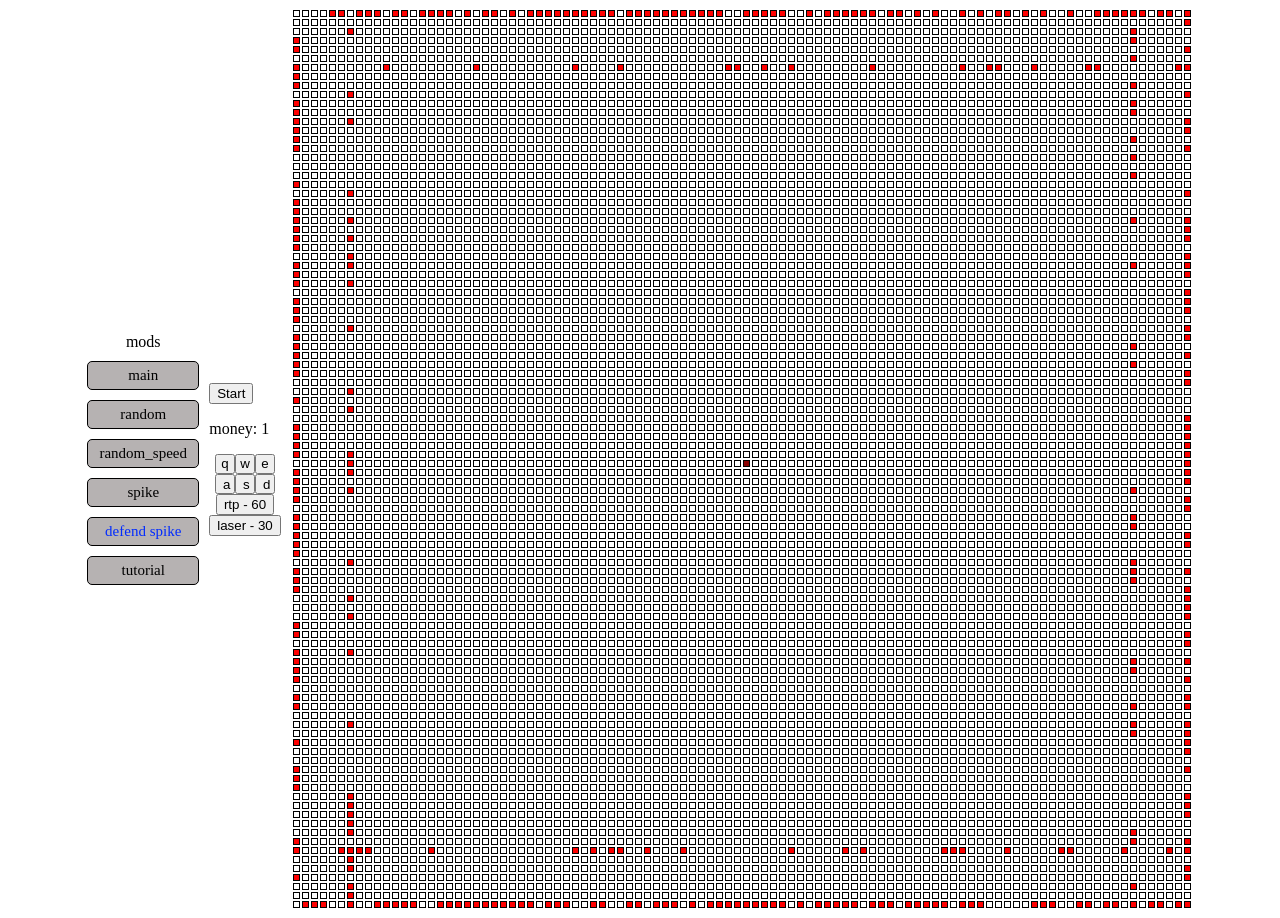
==== defend_spike/defend_spike.html @ 53a6f4f6 "add tutorial mode add defend_spike mode" ====
<!DOCTYPE html>
<html lang="en">
<head>
    <meta charset="UTF-8">
    <title>Title</title>
    <link rel="stylesheet" href=".././index.css">
</head>
<body>
<div class="mods">
    <p>mods</p>
    <a href="defend_spike.html">main</a>
    <a href=".././random/random.html">random</a>
    <a href=".././random_speed/random_speed.html">random_speed</a>
    <a href=".././spike/spike.html" >spike</a>
    <a class="current" href="defend_spike.html">defend spike</a>
    <a href="../tutorial/tutorial.html">tutorial</a>
</div>
<div class="info">
    <button id="start"   >Start</button>
    <p id="text"></p>
    <div class="buttons">
        <button id="q" class="q button">q</button>

        <button id="w" class="w button">w</button>
        <button id="e" class="button e">e</button>
    </div>
    <div  class="buttons">
        <button id="a" class="button">a</button>
        <button id="s" class="button">s</button>

        <button id="d" class="button">d</button>
    </div>
    <div class="buttons colum">

        <button id="rtp" >rtp - 60</button>
        <button id="c" class="none">clear3x3 - 30</button>
        <button id="spike" class="none" >spike - 30</button>
        <button id="laser" >laser - 30</button>
    </div>
</div>
<table id="grid"></table>
<script type="module" src="defend_spike.js"></script>
<script type="module" src=".././tutorial.js"></script>
</body>
</html>
---- index.css ----
td , tr{
    border: 1px solid black;
    width: 5px;
    height: 5px;
    padding: 0;
}
body{
    display: flex;
    justify-content: center;
    align-items: center;
    flex-direction: row;
    gap: 10px;
}
.buttons {
    display: flex;
    flex-direction: row;
    justify-content: center;
    align-items: center;


}
.w , .q,.e{

    display: flex;
    flex-direction: row;
    justify-content: center;
    align-items: center;
}

.button {
    width: 20px;
    height: 20px;
}
.gap {
    display: flex;
    flex-direction: row;
    justify-content: center;
    align-items: center;
    width: 60px;
}
.text{
    display: flex;
    flex-direction: row;
    justify-content: center;
    width: 250px;
}
.colum {
    display: flex;
    flex-direction: column;
}
.mods{
    display: flex;
    flex-direction: column;
    justify-content: center;
    align-items: center;
    gap: 10px;

}
.mods p {
    margin: 0;
    padding: 0;
}
.mods a {
    margin: 0;
    text-decoration: none;
    color: black;
    background-color: rgb(182, 178, 178);
    border-radius: 5px;
    padding: 5px 5px 5px 5px;
    border: 1px solid black;
    width: 100px;
    text-align: center;
    font-size: 15px;
}
.mods .current {
    margin: 0;
    text-decoration: none;
    color: rgb(0, 43, 255);
}
.none{
    display: none;
}
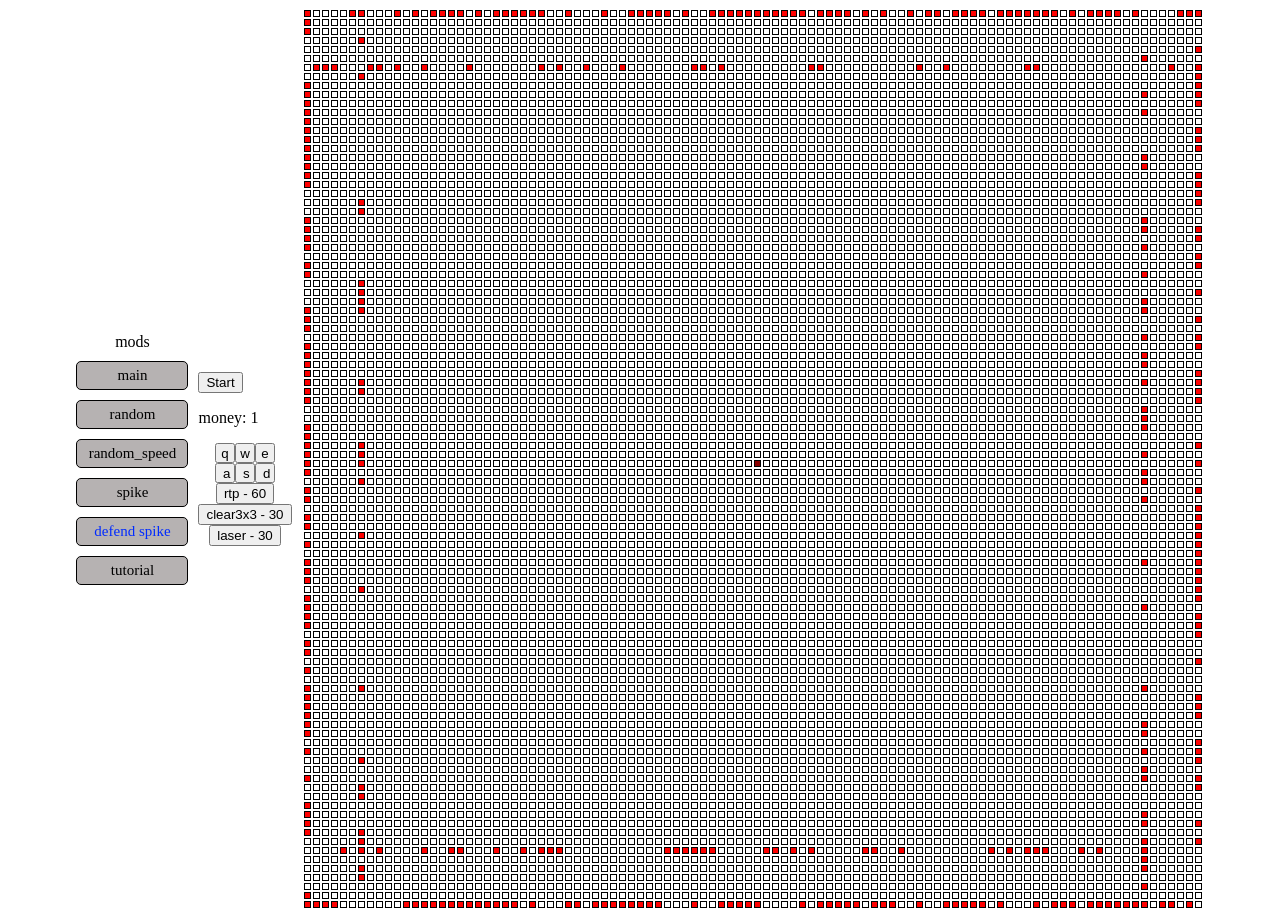
==== commit 1add6aeb: "fix defend spike" ====
--- a/defend_spike/defend_spike.html
+++ b/defend_spike/defend_spike.html
@@ -34,7 +34,7 @@
     <div class="buttons colum">
 
         <button id="rtp" >rtp - 60</button>
-        <button id="c" class="none">clear3x3 - 30</button>
+        <button id="c" >clear3x3 - 30</button>
         <button id="spike" class="none" >spike - 30</button>
         <button id="laser" >laser - 30</button>
     </div>
--- a/index.css
+++ b/index.css
@@ -72,6 +72,18 @@
     text-align: center;
     font-size: 15px;
 }
+.mode {
+    margin: 0;
+    text-decoration: none;
+    color: black;
+    background-color: rgb(182, 178, 178);
+    border-radius: 5px;
+    padding: 5px 5px 5px 5px;
+    border: 1px solid black;
+    width: 100px;
+    text-align: center;
+    font-size: 15px;
+}
 .mods .current {
     margin: 0;
     text-decoration: none;
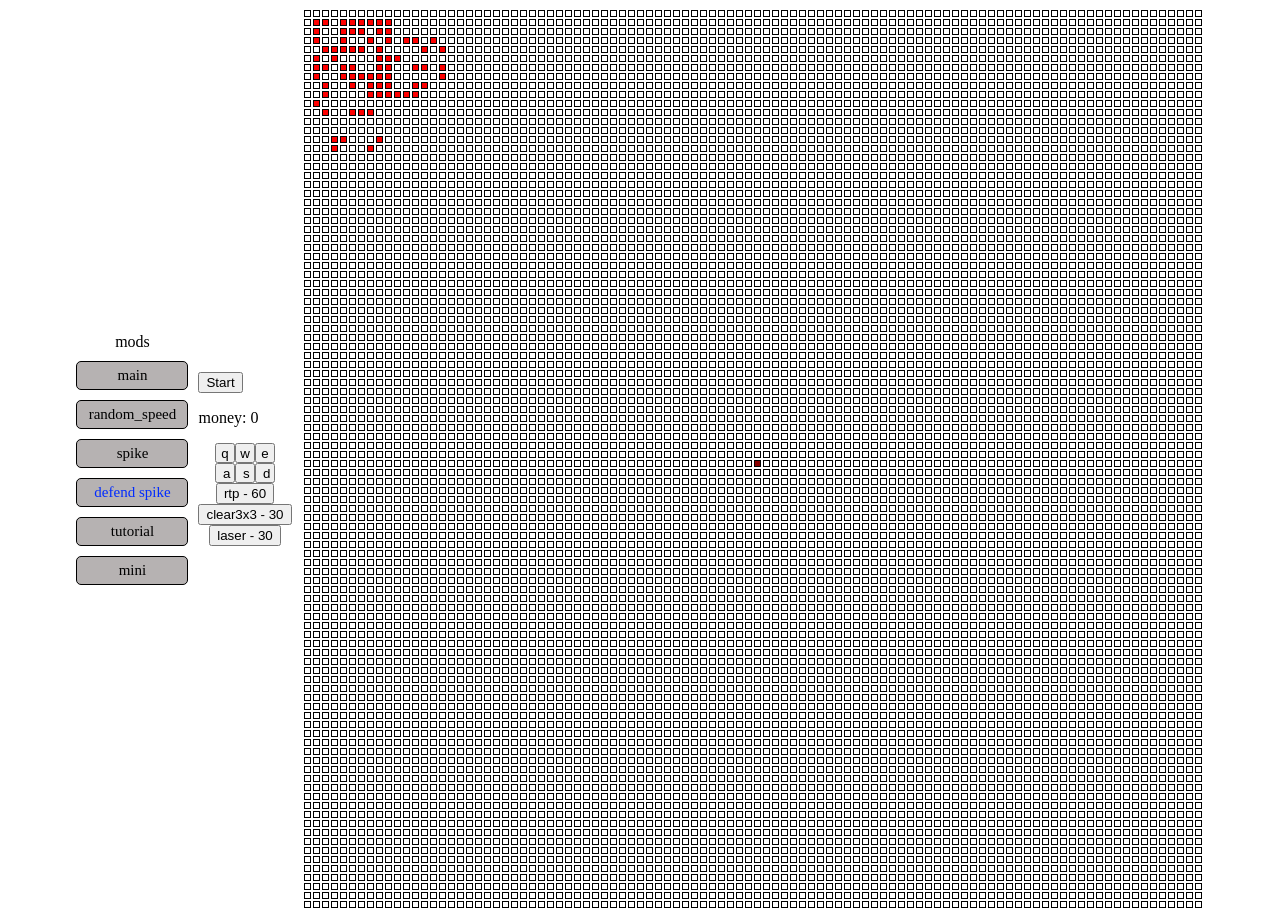
==== commit 4e4895f6: "delete random" ====
--- a/defend_spike/defend_spike.html
+++ b/defend_spike/defend_spike.html
@@ -10,11 +10,11 @@
 <div class="mods">
     <p>mods</p>
     <a href="defend_spike.html">main</a>
-    <a href=".././random/random.html">random</a>
     <a href=".././random_speed/random_speed.html">random_speed</a>
     <a href=".././spike/spike.html" >spike</a>
     <a class="current" href="defend_spike.html">defend spike</a>
     <a href="../tutorial/tutorial.html">tutorial</a>
+    <a href="../mini/mini.html">mini</a>
 </div>
 <div class="info">
     <button id="start"   >Start</button>
